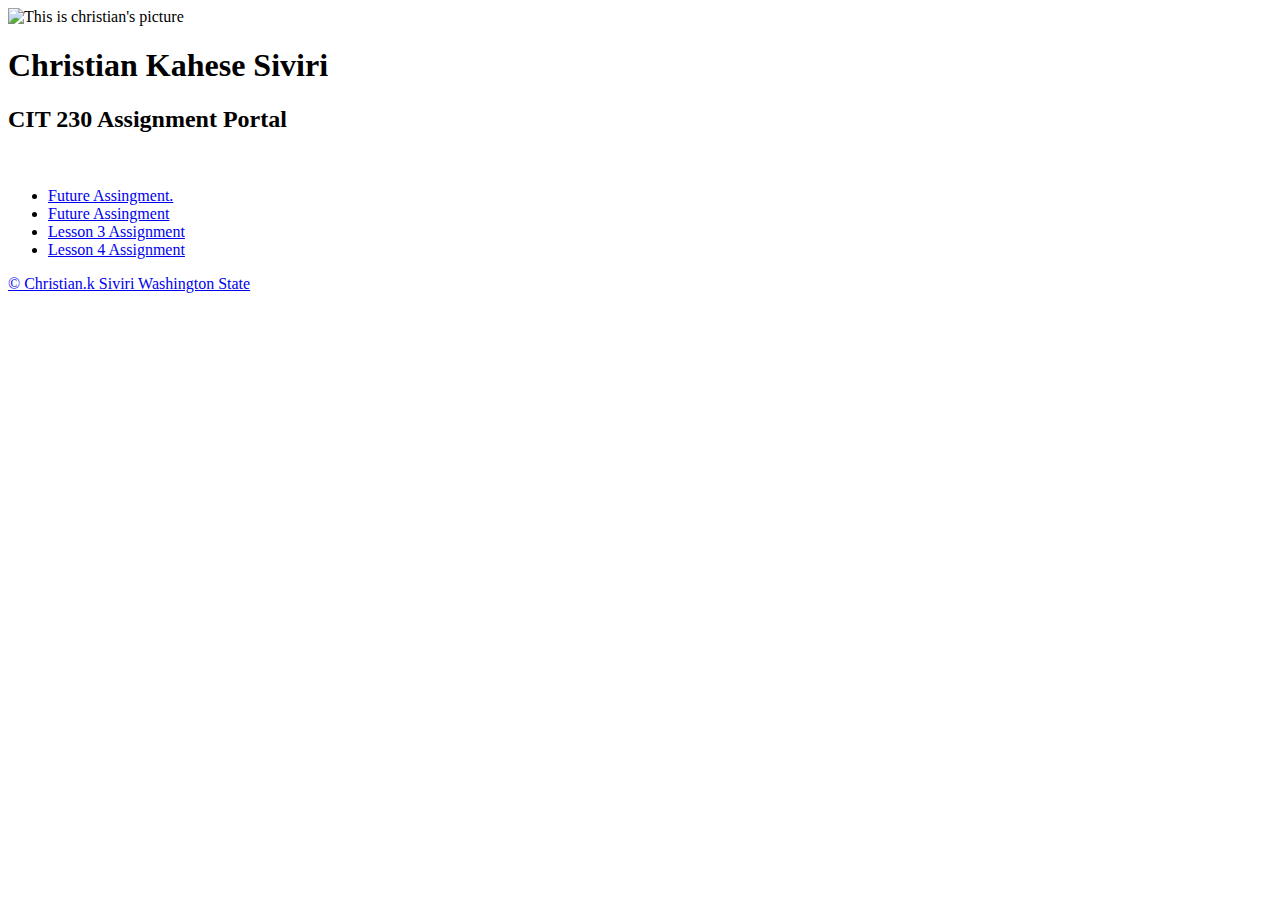
==== index.html @ bcbe6eff "initial commit" ====
<!DOCTYPE html>
<html lang="en-us">
   <head>
       <meta charset="utf-8">
       <meta name="viewport" content="width=divice-width, initial-scale= 1, maximum-scale=1">
       
       <title>CIT 230 Assignment Portal| Christian.k Siviri.| BYU-Idaho </title>
       <meta name="description" content= " This page is a week 2 assignment created by CIT 230">
   </head>
   <body>
       <header>
        <img src=" images/christian.jpg" alt="This is christian's picture" width="200px" height="200px">
        <h1>Christian Kahese Siviri</h1></header>
       <main>
         <h2>CIT 230 Assignment Portal</h2>
         <br>
           <ul>
               <li><a href="#"> Future Assingment.</li>
               <li><a href="#"> Future Assingment</li>
               <li><a href="assignment/lesso3/fixedhtml.html"> Lesson 3 Assignment</li>
               <li><a href="#"> Lesson 4 Assignment</li>
           </ul>
       </main>
       <footer>
           <p> &copy Christian.k Siviri Washington State <a href="https://www.byui.edu/online"></a> </p>
       </footer>

   </body>


</html>
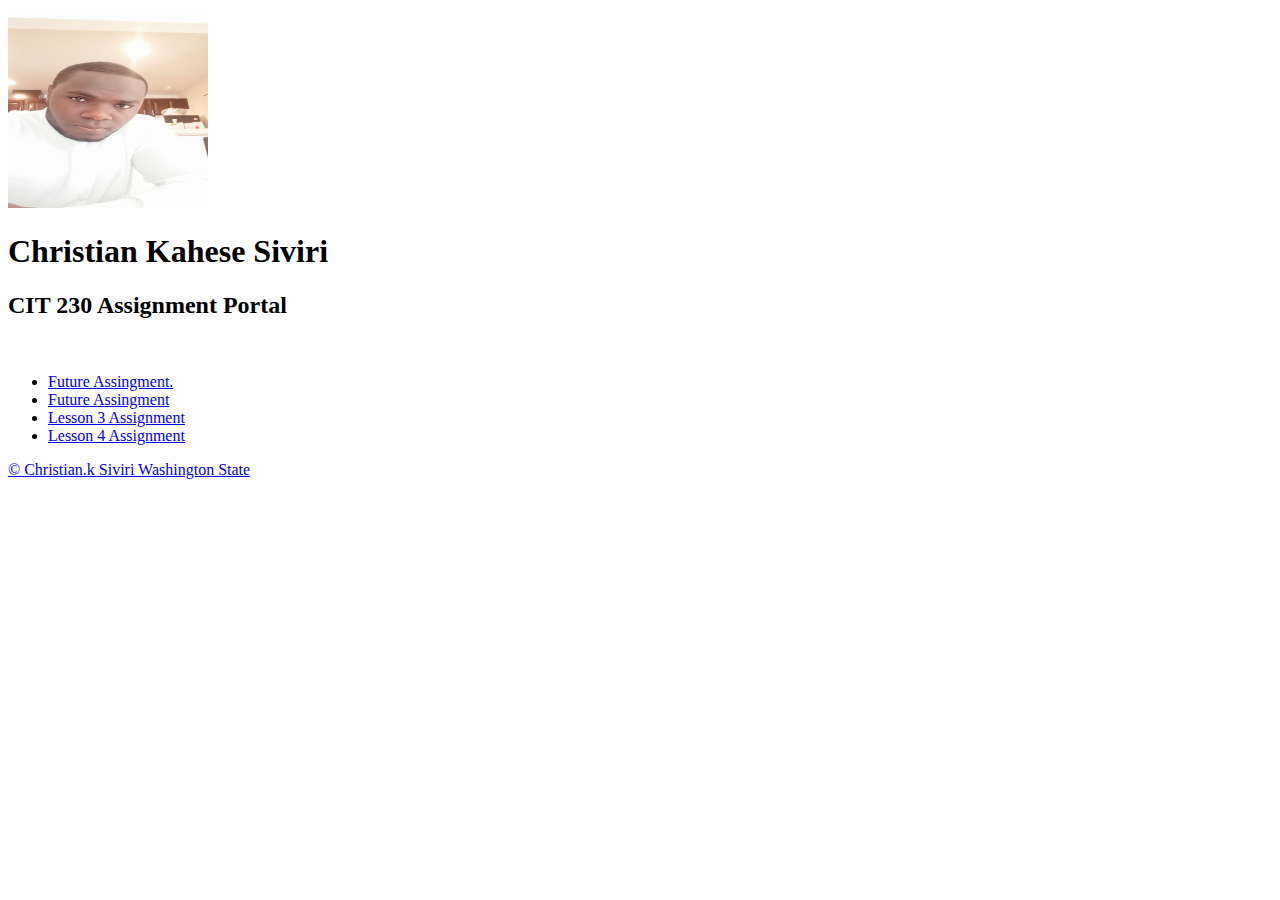
==== commit 79028732: "updated home page" ====
--- a/index.html
+++ b/index.html
@@ -17,7 +17,7 @@
            <ul>
                <li><a href="#"> Future Assingment.</li>
                <li><a href="#"> Future Assingment</li>
-               <li><a href="assignment/lesso3/fixedhtml.html"> Lesson 3 Assignment</li>
+               <li><a href="assignment/lesson3/fixedhtml.html"> Lesson 3 Assignment</li>
                <li><a href="#"> Lesson 4 Assignment</li>
            </ul>
        </main>
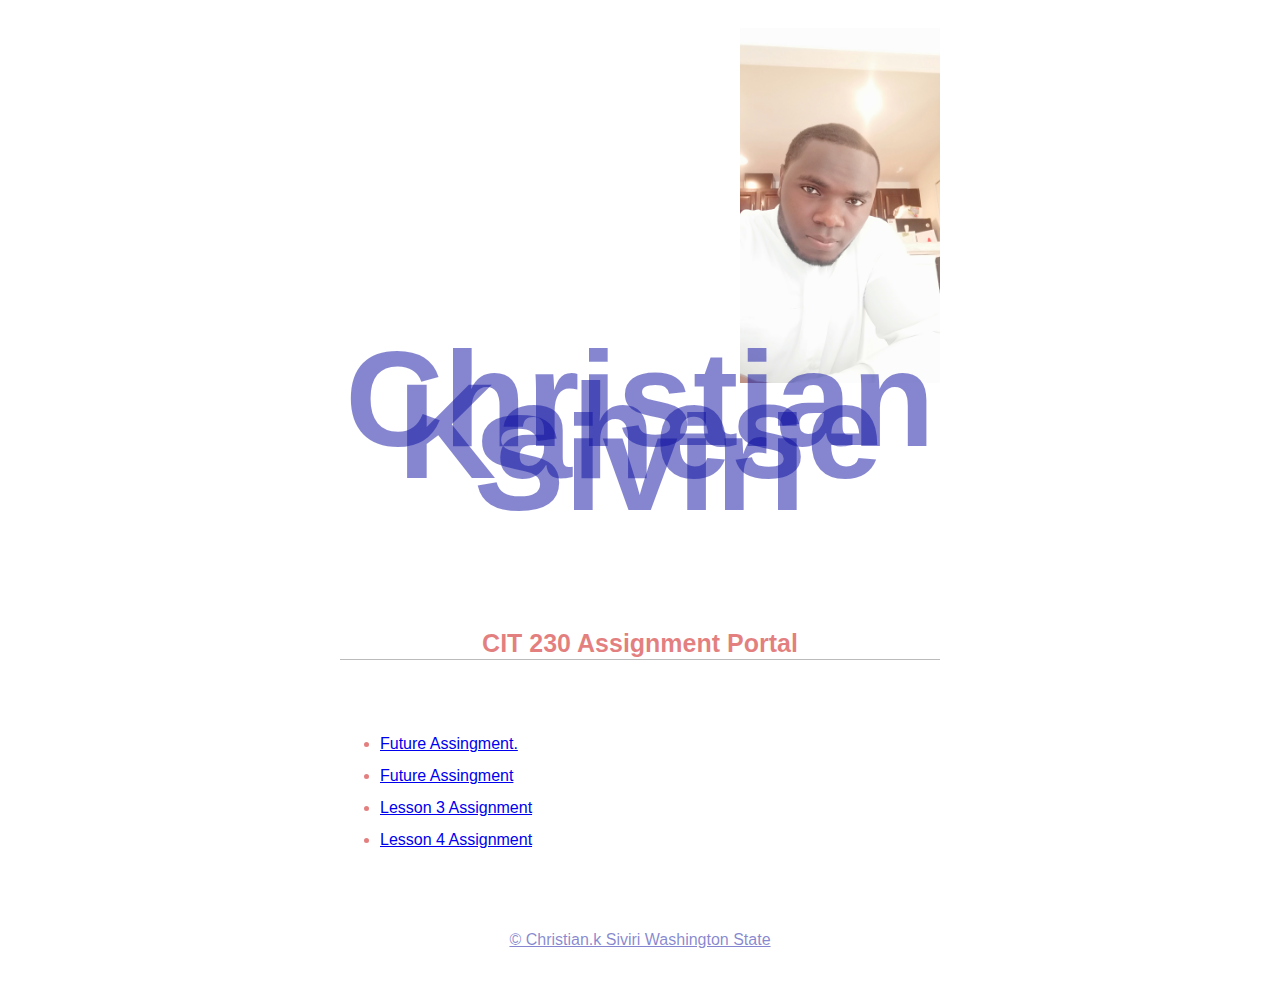
==== commit 139b9b2c: "initial commit" ====
--- a/index.html
+++ b/index.html
@@ -6,6 +6,7 @@
        
        <title>CIT 230 Assignment Portal| Christian.k Siviri.| BYU-Idaho </title>
        <meta name="description" content= " This page is a week 2 assignment created by CIT 230">
+       <link href="style/main.css" rel="stylesheet">
    </head>
    <body>
        <header>
--- a/style/main.css
+++ b/style/main.css
@@ -0,0 +1,46 @@
+
+
+/* CIT 230 - Assignment Portal CSS Template */
+/* You may use #HEX or color names */
+/* * is a wildcard referring to all elements. */
+/*  { margin: 0; box-sizing: border-box; } */
+
+
+body {
+    font-size: 16px;
+    line-height: 32px;
+    font-family: 'Ubuntu', sans-serif;
+    color: rgba(200,0,0,0.5);}
+
+h1 {
+    font-size: 8.5rem;
+    color: rgba(11, 13, 160, 0.5);
+}
+
+h2 {
+    font-size: 25px;
+    text-align: center;
+    border-bottom: 1px solid #bbb;
+}
+header, main, footer {
+      margin: 1.25rem auto;
+      padding: .5rem;
+      max-width: 600px;
+}
+
+header, footer, footer a {
+     text-align: center;
+     background-color: /* */;
+     color:  rgba(11, 13, 160, 0.5);
+    }
+
+header img {
+    width: 200px;
+    height: auto;
+    float: right;
+   }
+
+footer {
+    font-size: /* smaller */;
+
+}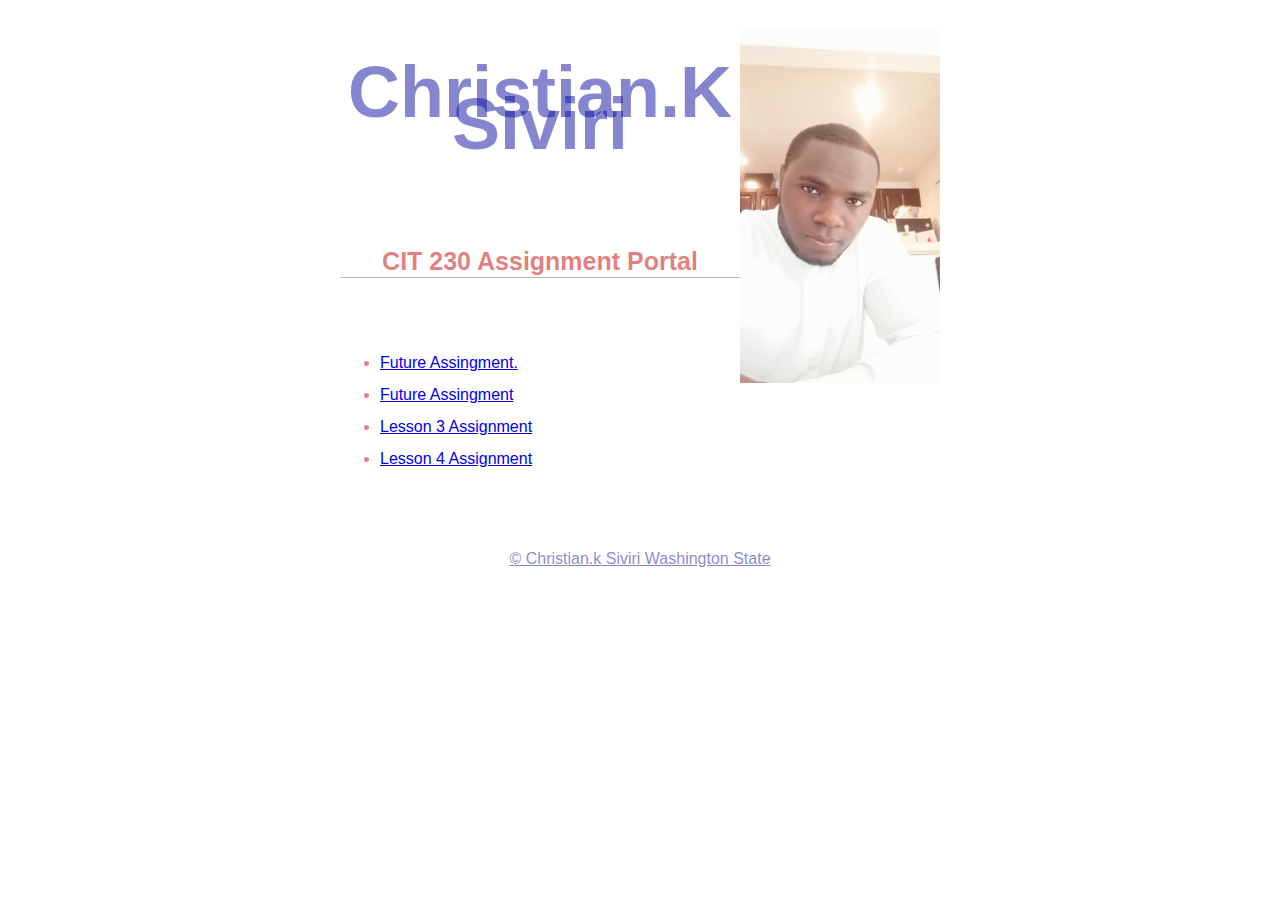
==== commit f6ab435e: "updated home page" ====
--- a/index.html
+++ b/index.html
@@ -11,7 +11,7 @@
    <body>
        <header>
         <img src=" images/christian.jpg" alt="This is christian's picture" width="200px" height="200px">
-        <h1>Christian Kahese Siviri</h1></header>
+        <h1>Christian.K Siviri</h1></header>
        <main>
          <h2>CIT 230 Assignment Portal</h2>
          <br>
--- a/style/main.css
+++ b/style/main.css
@@ -13,7 +13,7 @@
     color: rgba(200,0,0,0.5);}
 
 h1 {
-    font-size: 8.5rem;
+    font-size: 4.5rem;
     color: rgba(11, 13, 160, 0.5);
 }
 
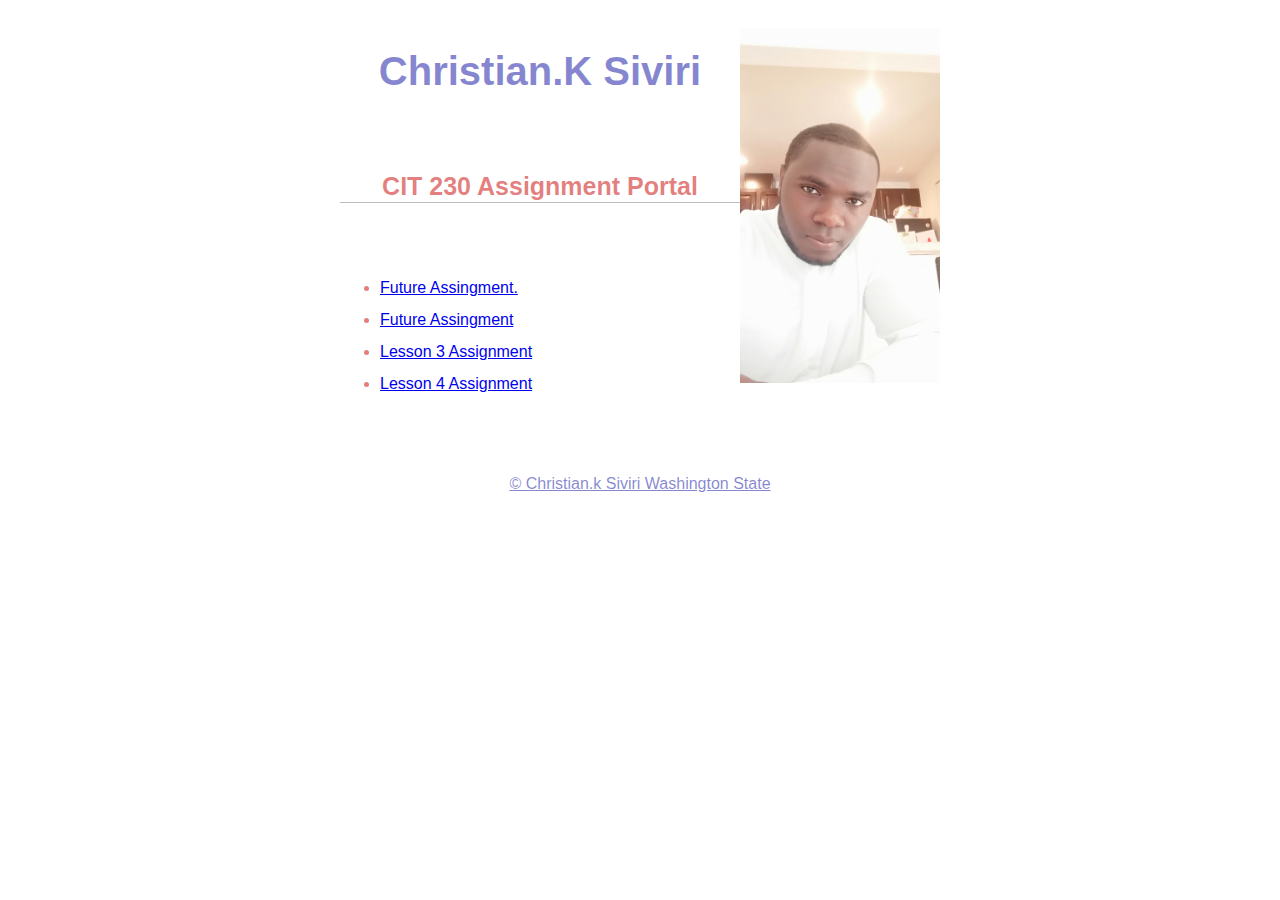
==== commit 5c4edbf6: "initial commit" ====
--- a/index.html
+++ b/index.html
@@ -19,7 +19,7 @@
                <li><a href="#"> Future Assingment.</li>
                <li><a href="#"> Future Assingment</li>
                <li><a href="assignment/lesson3/fixedhtml.html"> Lesson 3 Assignment</li>
-               <li><a href="#"> Lesson 4 Assignment</li>
+               <li><a href="assignment/lesson-4/weathersiteplan.pdf"> Lesson 4 Assignment</li>
            </ul>
        </main>
        <footer>
--- a/style/main.css
+++ b/style/main.css
@@ -7,13 +7,15 @@
 
 
 body {
+    width: 700px;
+    margin: 0 auto;
     font-size: 16px;
     line-height: 32px;
     font-family: 'Ubuntu', sans-serif;
     color: rgba(200,0,0,0.5);}
 
 h1 {
-    font-size: 4.5rem;
+    font-size: 2.5rem;
     color: rgba(11, 13, 160, 0.5);
 }
 
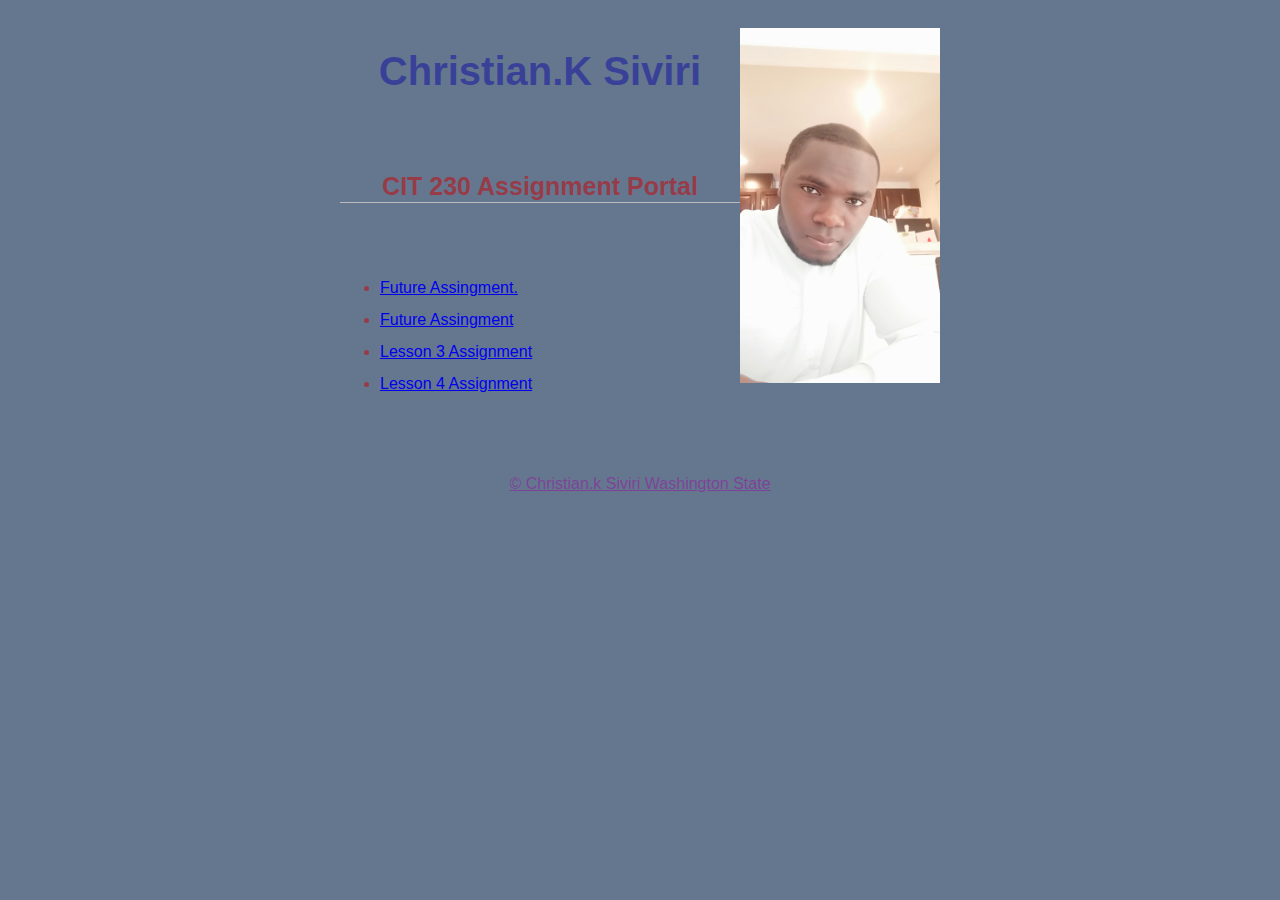
==== commit faabb614: "initail commit" ====
--- a/index.html
+++ b/index.html
@@ -9,20 +9,20 @@
        <link href="style/main.css" rel="stylesheet">
    </head>
    <body>
-       <header>
+       <header id="header-cp">
         <img src=" images/christian.jpg" alt="This is christian's picture" width="200px" height="200px">
-        <h1>Christian.K Siviri</h1></header>
-       <main>
-         <h2>CIT 230 Assignment Portal</h2>
+        <h1 class="header1-cp">Christian.K Siviri</h1></header>
+       <main id="main-cp" >
+         <h2 class="h2-cp">CIT 230 Assignment Portal</h2>
          <br>
-           <ul>
+           <ul class="list1">
                <li><a href="#"> Future Assingment.</li>
                <li><a href="#"> Future Assingment</li>
                <li><a href="assignment/lesson3/fixedhtml.html"> Lesson 3 Assignment</li>
                <li><a href="assignment/lesson-4/weathersiteplan.pdf"> Lesson 4 Assignment</li>
            </ul>
        </main>
-       <footer>
+       <footer id="footer">
            <p> &copy Christian.k Siviri Washington State <a href="https://www.byui.edu/online"></a> </p>
        </footer>
 
--- a/style/main.css
+++ b/style/main.css
@@ -12,7 +12,11 @@
     font-size: 16px;
     line-height: 32px;
     font-family: 'Ubuntu', sans-serif;
-    color: rgba(200,0,0,0.5);}
+    color: rgba(200,0,0,0.5);
+    background-color: #65768f;
+}
+
+
 
 h1 {
     font-size: 2.5rem;
@@ -33,7 +37,7 @@
 header, footer, footer a {
      text-align: center;
      background-color: /* */;
-     color:  rgba(11, 13, 160, 0.5);
+     color:  rgba(150, 13, 160, 0.5);
     }
 
 header img {
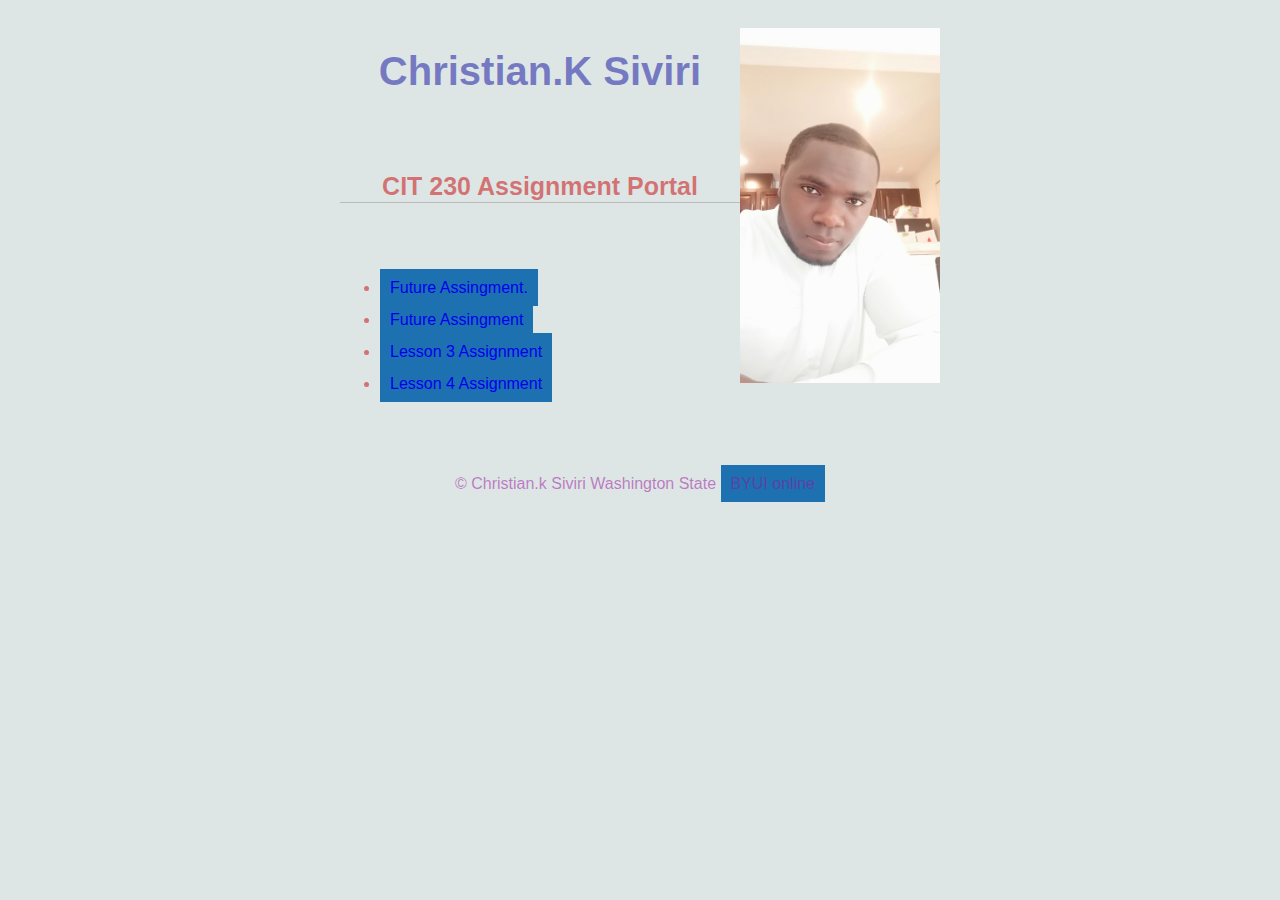
==== commit 87ba5502: "initial commit" ====
--- a/index.html
+++ b/index.html
@@ -16,14 +16,14 @@
          <h2 class="h2-cp">CIT 230 Assignment Portal</h2>
          <br>
            <ul class="list1">
-               <li><a href="#"> Future Assingment.</li>
-               <li><a href="#"> Future Assingment</li>
-               <li><a href="assignment/lesson3/fixedhtml.html"> Lesson 3 Assignment</li>
-               <li><a href="assignment/lesson-4/weathersiteplan.pdf"> Lesson 4 Assignment</li>
+               <li><a href="#"> Future Assingment.</a></li>
+               <li><a href="#"> Future Assingment</a></li>
+               <li><a href="assignment/lesson3/fixedhtml.html"> Lesson 3 Assignment</a></li>
+               <li><a href="assignment/lesson-4/weathersiteplan.pdf"> Lesson 4 Assignment</a></li>
            </ul>
        </main>
        <footer id="footer">
-           <p> &copy Christian.k Siviri Washington State <a href="https://www.byui.edu/online"></a> </p>
+           <p> &copy Christian.k Siviri Washington State <a href="https://www.byui.edu/online">BYUI online</a> </p>
        </footer>
 
    </body>
--- a/style/main.css
+++ b/style/main.css
@@ -13,7 +13,7 @@
     line-height: 32px;
     font-family: 'Ubuntu', sans-serif;
     color: rgba(200,0,0,0.5);
-    background-color: #65768f;
+    background-color: #dee5e5;
 }
 
 
@@ -33,6 +33,19 @@
       padding: .5rem;
       max-width: 600px;
 }
+a{
+         text-decoration: none;
+         display: inline;
+         padding: 10px;
+         background-color:#1d71b1; 
+
+}
+a:hover{
+         font-size: 1.2em;
+         color: #fdffff;
+
+}
+
 
 header, footer, footer a {
      text-align: center;
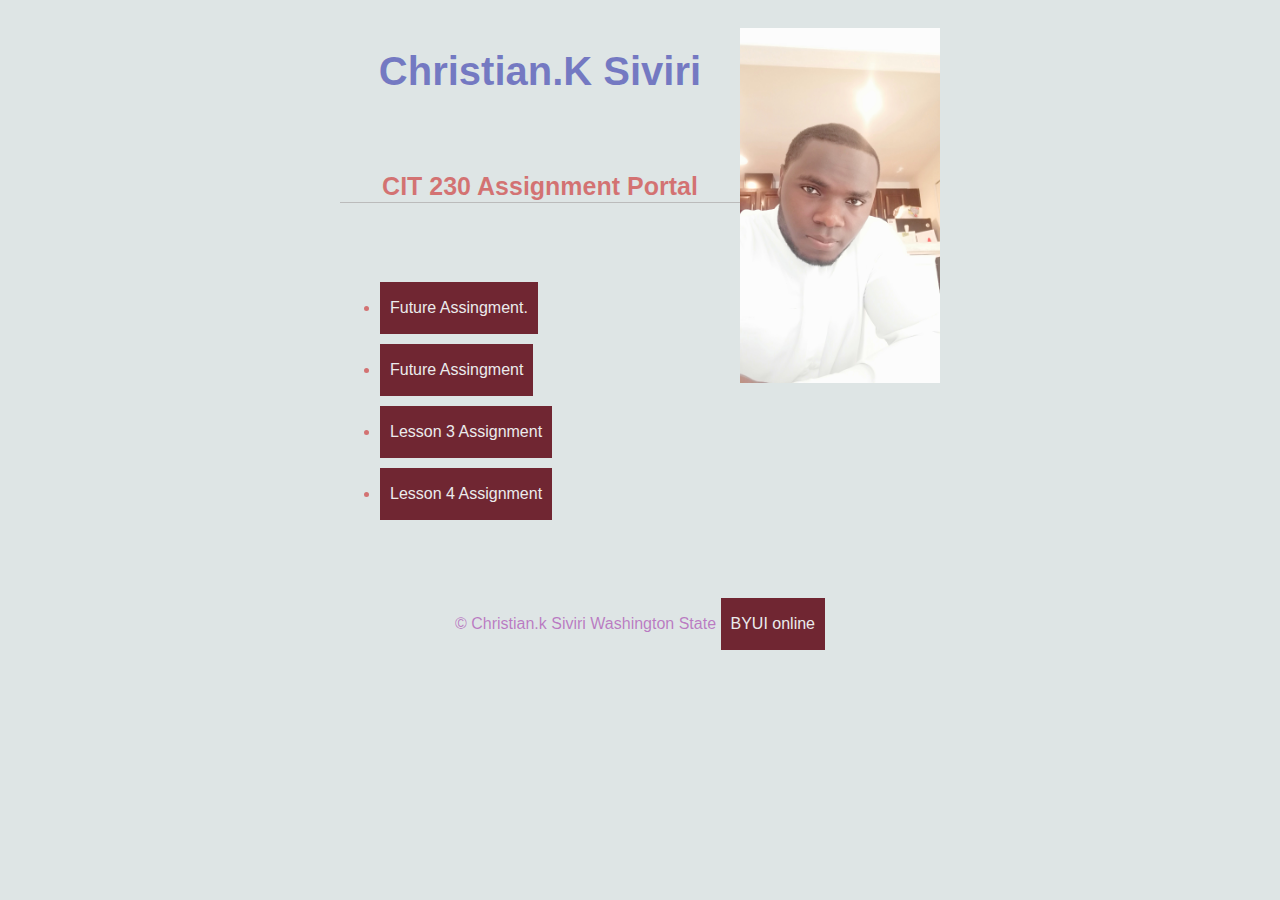
==== commit 21be4a65: "inital commit" ====
--- a/index.html
+++ b/index.html
@@ -23,7 +23,7 @@
            </ul>
        </main>
        <footer id="footer">
-           <p> &copy Christian.k Siviri Washington State <a href="https://www.byui.edu/online">BYUI online</a> </p>
+           <p> &copy Christian.k Siviri Washington State <a id="footerLink" href="https://www.byui.edu/online">BYUI online</a> </p>
        </footer>
 
    </body>
--- a/style/main.css
+++ b/style/main.css
@@ -35,16 +35,21 @@
 }
 a{
          text-decoration: none;
-         display: inline;
+         display: inline-flex;
          padding: 10px;
-         background-color:#1d71b1; 
-
+         background-color:#702632;
+         margin-top: 10px; 
+        color: #ebebec;
 }
 a:hover{
          font-size: 1.2em;
          color: #fdffff;
 
 }
+#footerLink{
+    color: #ebebec;
+}
+
 
 
 header, footer, footer a {
